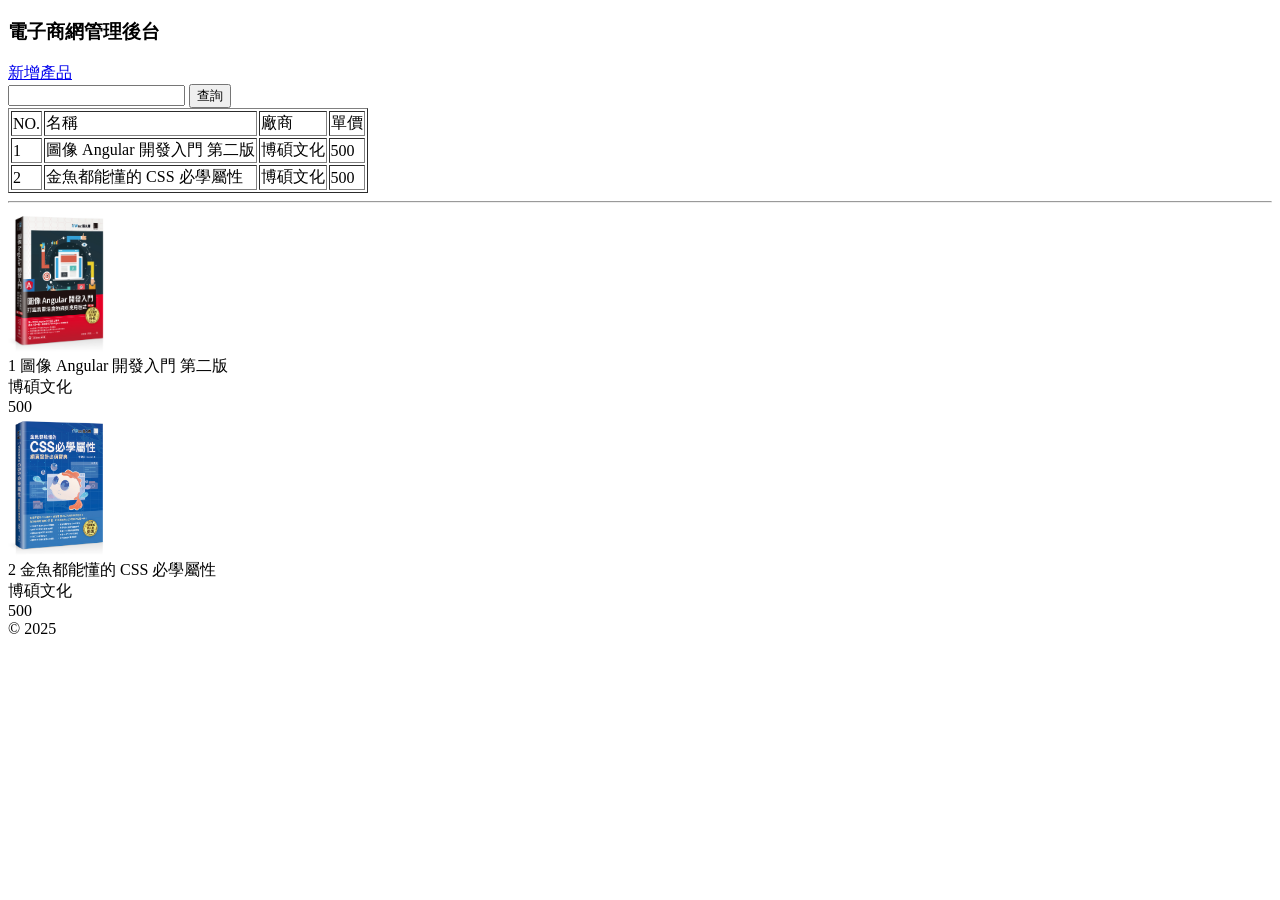
==== src/index.html @ d9f355ae "feat(css): 建利並連結 css 樣式檔案" ====
<!DOCTYPE html>
<html lang="en">
  <head>
    <meta charset="UTF-8" />
    <meta name="viewport" content="width=device-width, initial-scale=1.0" />
    <link rel="stylesheet" href="index.css" />
    <title>電子商網管理後台</title>
  </head>
  <body>
    <header>
      <h3>電子商網管理後台</h3>
    </header>
    <nav>
      <a href="./form.html">新增產品</a>
    </nav>
    <form>
      <input type="text" />
      <button type="button">查詢</button>
    </form>
    <table border="1">
      <tr>
        <td>NO.</td>
        <td>名稱</td>
        <td>廠商</td>
        <td>單價</td>
      </tr>
      <tr>
        <td>1</td>
        <td>圖像 Angular 開發入門 第二版</td>
        <td>博碩文化</td>
        <td>500</td>
      </tr>
      <tr>
        <td>2</td>
        <td>金魚都能懂的 CSS 必學屬性</td>
        <td>博碩文化</td>
        <td>500</td>
      </tr>
    </table>
    <hr />
    <section>
      <img src="./assets/images/angular.jpg" alt="" width="100" />
      <div>
        <span>1</span>
        <span>圖像 Angular 開發入門 第二版</span>
      </div>
      <div>博碩文化</div>
      <div>500</div>
    </section>
    <section>
      <img src="./assets/images/css.jpg" alt="" width="100" />
      <div>
        <span>2</span>
        <span>金魚都能懂的 CSS 必學屬性</span>
      </div>
      <div>博碩文化</div>
      <div>500</div>
    </section>
    <footer>© 2025</footer>
  </body>
</html>
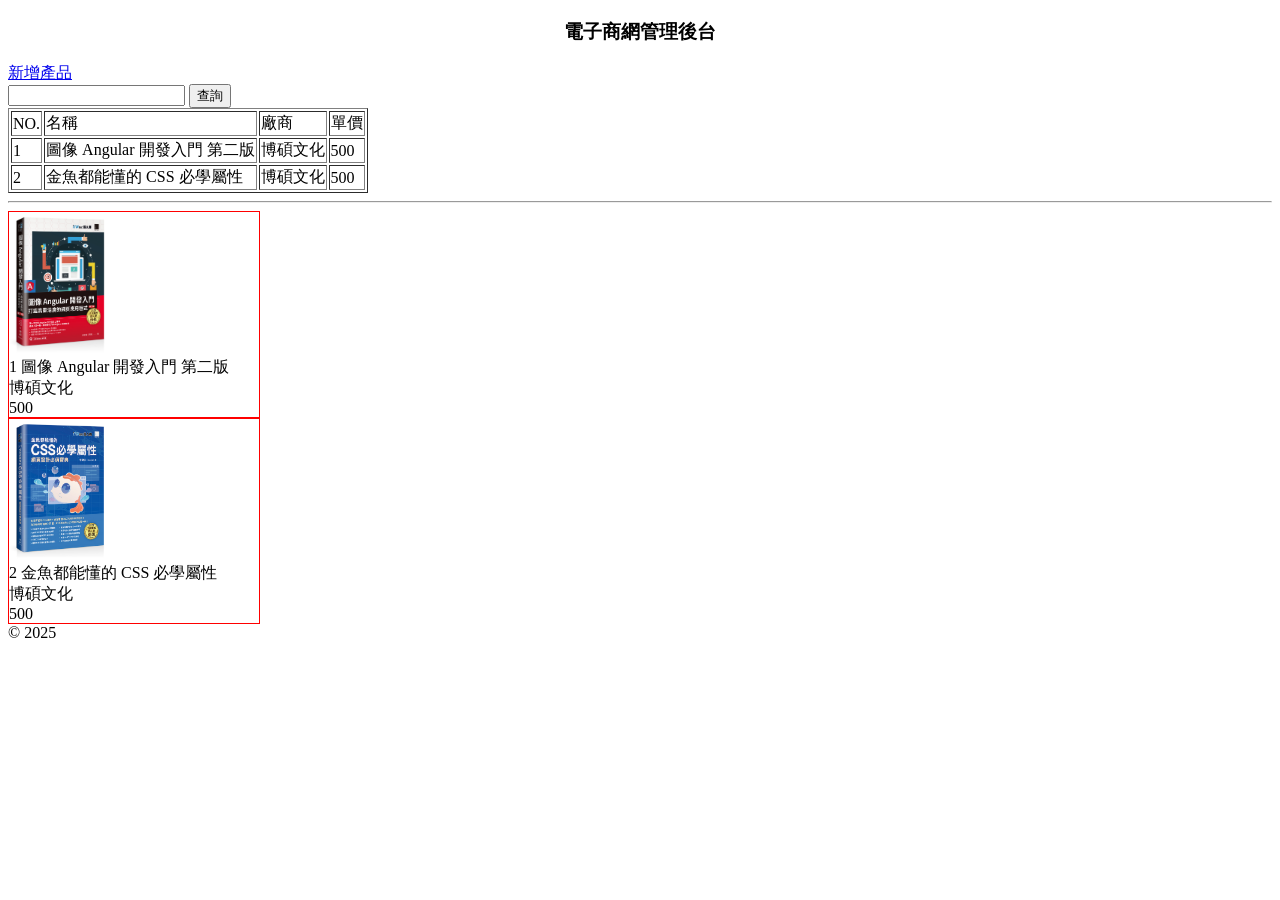
==== commit 75d10a4c: "feat(css): 設定產品卡片框線與寬度樣式" ====
--- a/src/index.html
+++ b/src/index.html
@@ -38,7 +38,7 @@
       </tr>
     </table>
     <hr />
-    <section>
+    <section class="card">
       <img src="./assets/images/angular.jpg" alt="" width="100" />
       <div>
         <span>1</span>
@@ -47,7 +47,7 @@
       <div>博碩文化</div>
       <div>500</div>
     </section>
-    <section>
+    <section class="card">
       <img src="./assets/images/css.jpg" alt="" width="100" />
       <div>
         <span>2</span>
--- a/src/index.css
+++ b/src/index.css
@@ -0,0 +1,10 @@
+header {
+  text-align: center;
+}
+
+.card {
+  border-style: solid;
+  border-color: red;
+  border-width: 1px;
+  width: 250px;
+}
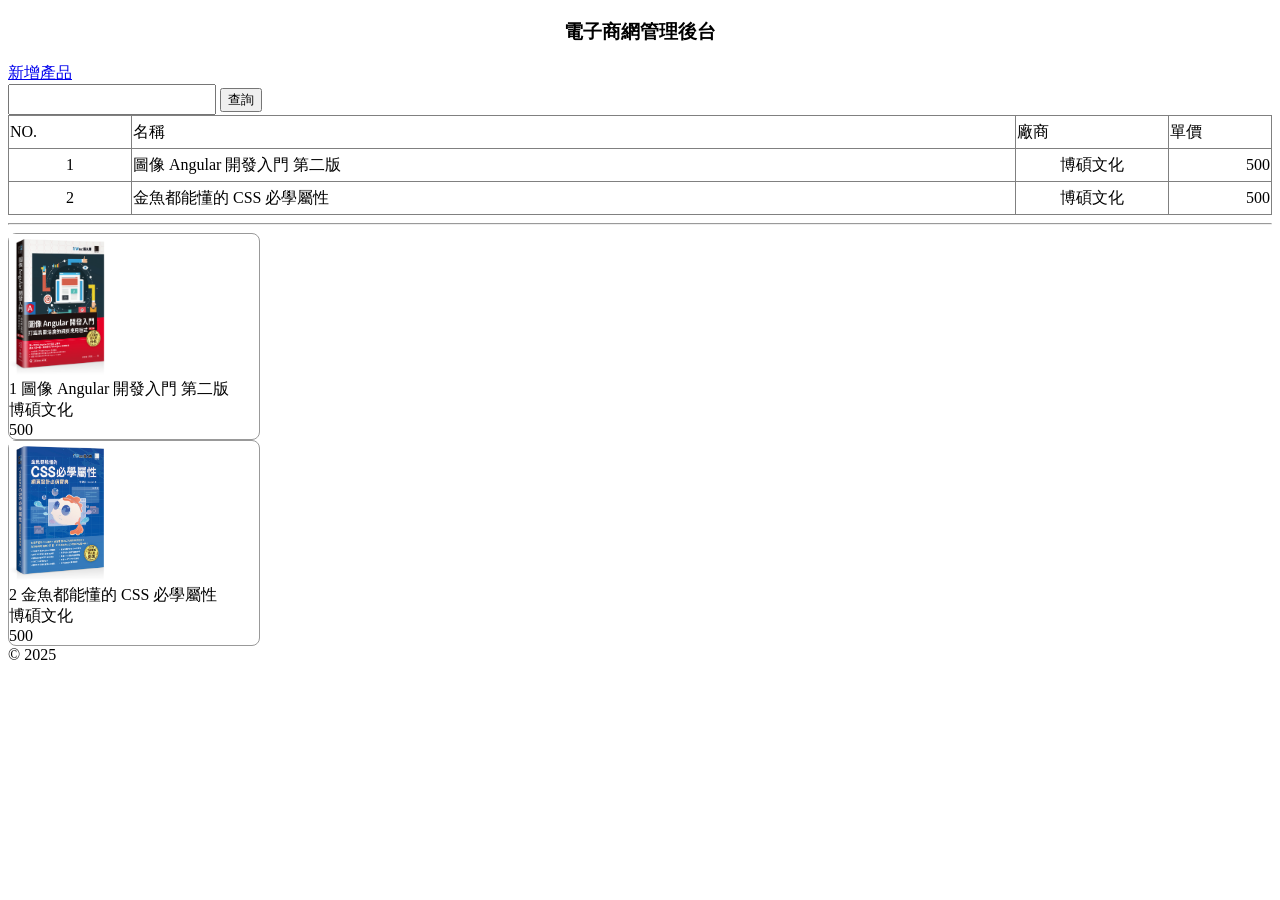
==== commit 72a9c0c6: "feat(css): 實作產品資料表格樣式設定" ====
--- a/src/index.html
+++ b/src/index.html
@@ -25,16 +25,16 @@
         <td>單價</td>
       </tr>
       <tr>
-        <td>1</td>
+        <td class="id">1</td>
         <td>圖像 Angular 開發入門 第二版</td>
-        <td>博碩文化</td>
-        <td>500</td>
+        <td class="company">博碩文化</td>
+        <td class="price">500</td>
       </tr>
       <tr>
-        <td>2</td>
+        <td class="id">2</td>
         <td>金魚都能懂的 CSS 必學屬性</td>
-        <td>博碩文化</td>
-        <td>500</td>
+        <td class="company">博碩文化</td>
+        <td class="price">500</td>
       </tr>
     </table>
     <hr />
--- a/src/index.css
+++ b/src/index.css
@@ -3,8 +3,37 @@
 }
 
 .card {
-  border-style: solid;
-  border-color: red;
-  border-width: 1px;
+  border: solid 1px #999;
+  border-radius: 8px;
   width: 250px;
 }
+
+input[type="text"] {
+  width: 200px;
+  height: 25px;
+}
+
+table {
+  border-collapse: collapse;
+  width: 100%;
+}
+
+th,
+td {
+  height: 30px;
+}
+
+td.id {
+  width: 120px;
+  text-align: center;
+}
+
+td.company {
+  width: 150px;
+  text-align: center;
+}
+
+td.price {
+  width: 100px;
+  text-align: right;
+}
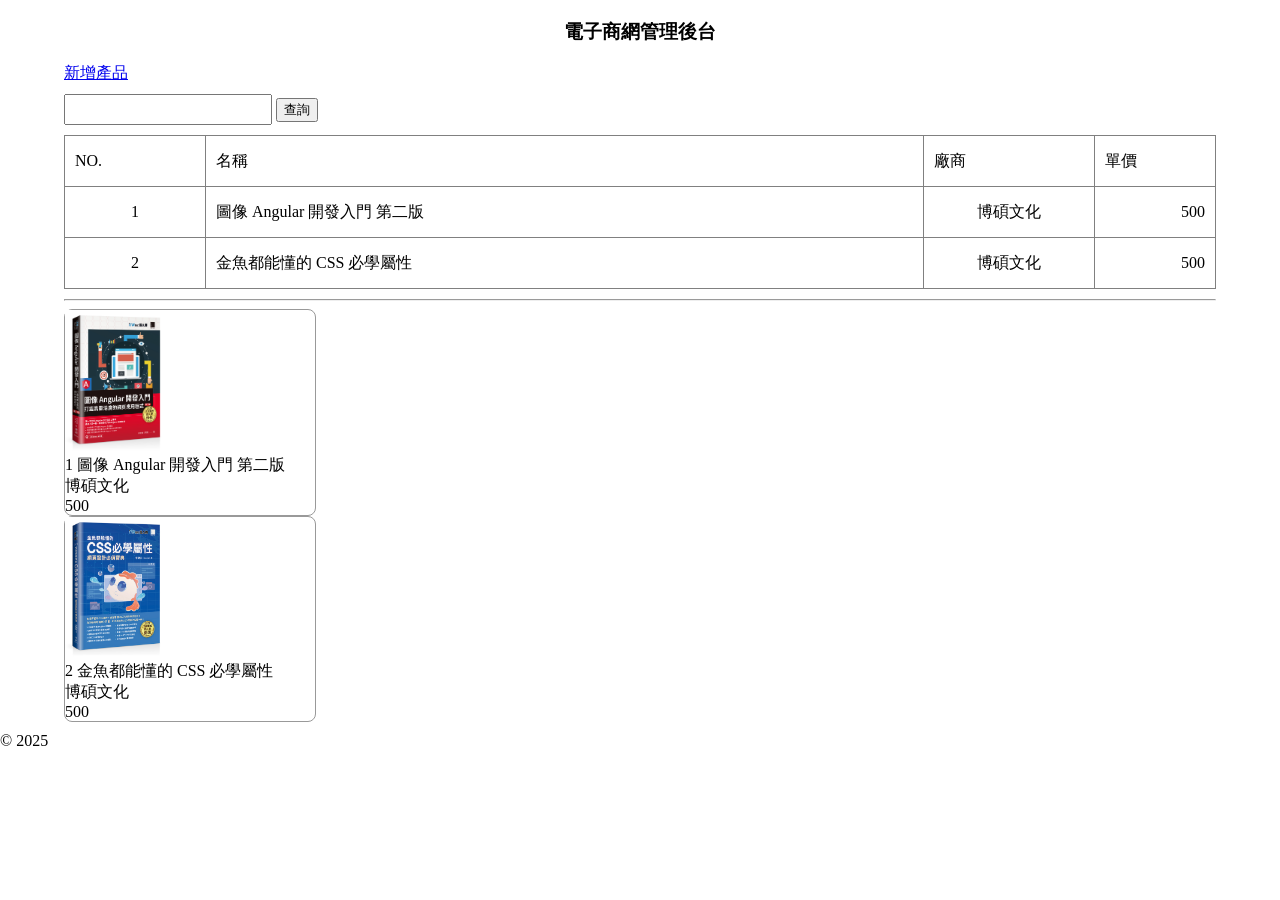
==== commit a7dab195: "feat(css): 實作產品顯示區塊置中樣式" ====
--- a/src/index.html
+++ b/src/index.html
@@ -10,51 +10,53 @@
     <header>
       <h3>電子商網管理後台</h3>
     </header>
-    <nav>
-      <a href="./form.html">新增產品</a>
-    </nav>
-    <form>
-      <input type="text" />
-      <button type="button">查詢</button>
-    </form>
-    <table border="1">
-      <tr>
-        <td>NO.</td>
-        <td>名稱</td>
-        <td>廠商</td>
-        <td>單價</td>
-      </tr>
-      <tr>
-        <td class="id">1</td>
-        <td>圖像 Angular 開發入門 第二版</td>
-        <td class="company">博碩文化</td>
-        <td class="price">500</td>
-      </tr>
-      <tr>
-        <td class="id">2</td>
-        <td>金魚都能懂的 CSS 必學屬性</td>
-        <td class="company">博碩文化</td>
-        <td class="price">500</td>
-      </tr>
-    </table>
-    <hr />
-    <section class="card">
-      <img src="./assets/images/angular.jpg" alt="" width="100" />
-      <div>
-        <span>1</span>
-        <span>圖像 Angular 開發入門 第二版</span>
-      </div>
-      <div>博碩文化</div>
-      <div>500</div>
-    </section>
-    <section class="card">
-      <img src="./assets/images/css.jpg" alt="" width="100" />
-      <div>
-        <span>2</span>
-        <span>金魚都能懂的 CSS 必學屬性</span>
-      </div>
-      <div>博碩文化</div>
-      <div>500</div>
+    <section class="body">
+      <nav>
+        <a href="./form.html">新增產品</a>
+      </nav>
+      <form>
+        <input type="text" />
+        <button type="button">查詢</button>
+      </form>
+      <table border="1">
+        <tr>
+          <td>NO.</td>
+          <td>名稱</td>
+          <td>廠商</td>
+          <td>單價</td>
+        </tr>
+        <tr>
+          <td class="id">1</td>
+          <td>圖像 Angular 開發入門 第二版</td>
+          <td class="company">博碩文化</td>
+          <td class="price">500</td>
+        </tr>
+        <tr>
+          <td class="id">2</td>
+          <td>金魚都能懂的 CSS 必學屬性</td>
+          <td class="company">博碩文化</td>
+          <td class="price">500</td>
+        </tr>
+      </table>
+      <hr />
+      <section class="card">
+        <img src="./assets/images/angular.jpg" alt="" width="100" />
+        <div>
+          <span>1</span>
+          <span>圖像 Angular 開發入門 第二版</span>
+        </div>
+        <div>博碩文化</div>
+        <div>500</div>
+      </section>
+      <section class="card">
+        <img src="./assets/images/css.jpg" alt="" width="100" />
+        <div>
+          <span>2</span>
+          <span>金魚都能懂的 CSS 必學屬性</span>
+        </div>
+        <div>博碩文化</div>
+        <div>500</div>
+      </section>
     </section>
     <footer>© 2025</footer>
   </body>
--- a/src/index.css
+++ b/src/index.css
@@ -1,5 +1,19 @@
+body {
+  margin: 0;
+  padding: 0;
+}
+
 header {
   text-align: center;
+}
+
+section.body {
+  width: 90%;
+  margin: 0px auto;
+}
+
+nav {
+  margin-bottom: 10px;
 }
 
 .card {
@@ -16,11 +30,16 @@
 table {
   border-collapse: collapse;
   width: 100%;
+  margin: 10px 0px;
 }
 
 th,
 td {
   height: 30px;
+}
+
+tr > td {
+  padding: 10px;
 }
 
 td.id {
@@ -37,3 +56,7 @@
   width: 100px;
   text-align: right;
 }
+
+footer {
+  margin-top: 10px;
+}
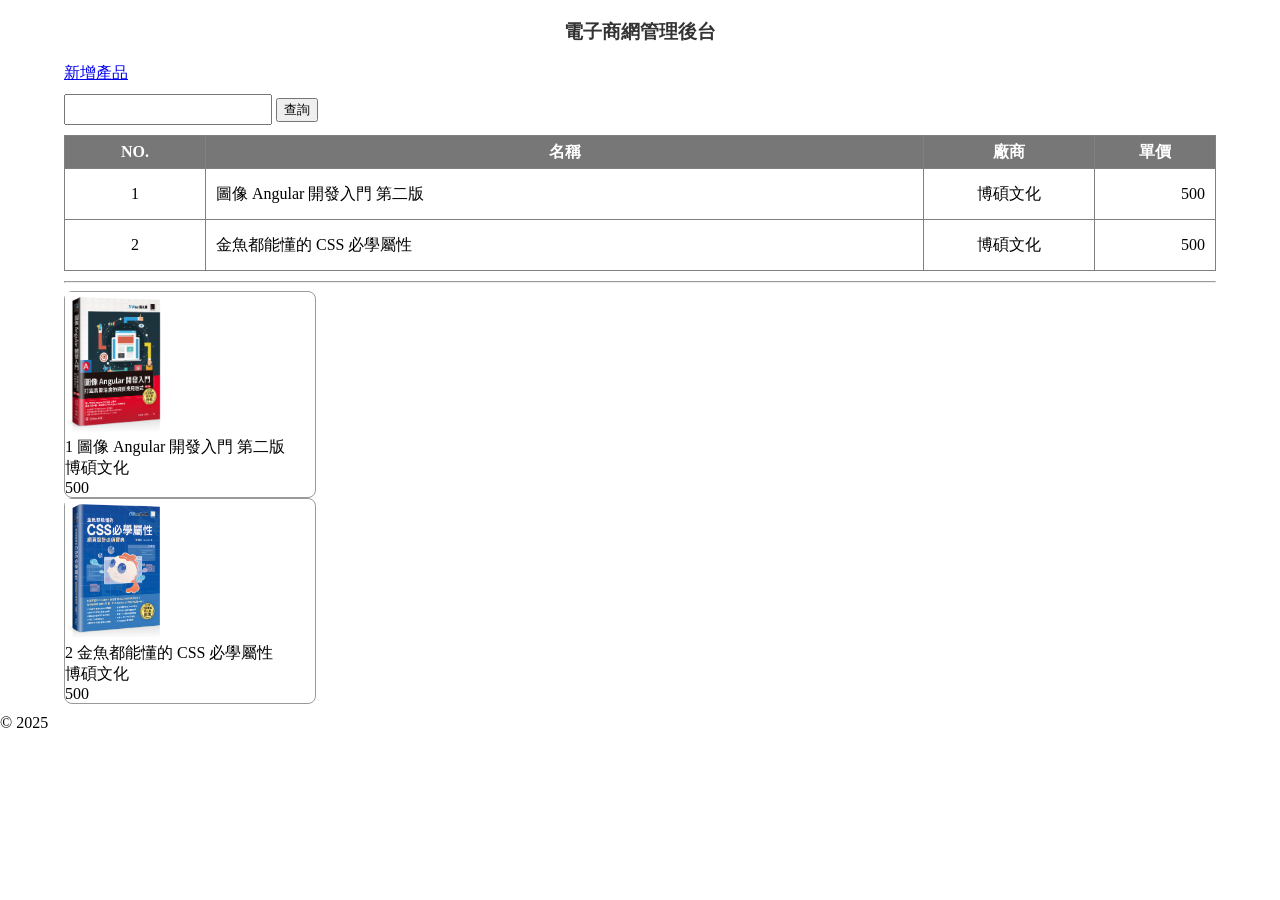
==== commit 3adc064b: "feat(css): 設定標題顏色與背景色樣式" ====
--- a/src/index.html
+++ b/src/index.html
@@ -20,10 +20,10 @@
       </form>
       <table border="1">
         <tr>
-          <td>NO.</td>
-          <td>名稱</td>
-          <td>廠商</td>
-          <td>單價</td>
+          <th>NO.</th>
+          <th>名稱</th>
+          <th>廠商</th>
+          <th>單價</th>
         </tr>
         <tr>
           <td class="id">1</td>
--- a/src/index.css
+++ b/src/index.css
@@ -5,6 +5,10 @@
 
 header {
   text-align: center;
+}
+
+h3 {
+  color: rgba(0, 0, 0, 0.8);
 }
 
 section.body {
@@ -31,6 +35,11 @@
   border-collapse: collapse;
   width: 100%;
   margin: 10px 0px;
+}
+
+table th {
+  background-color: #777;
+  color: white;
 }
 
 th,
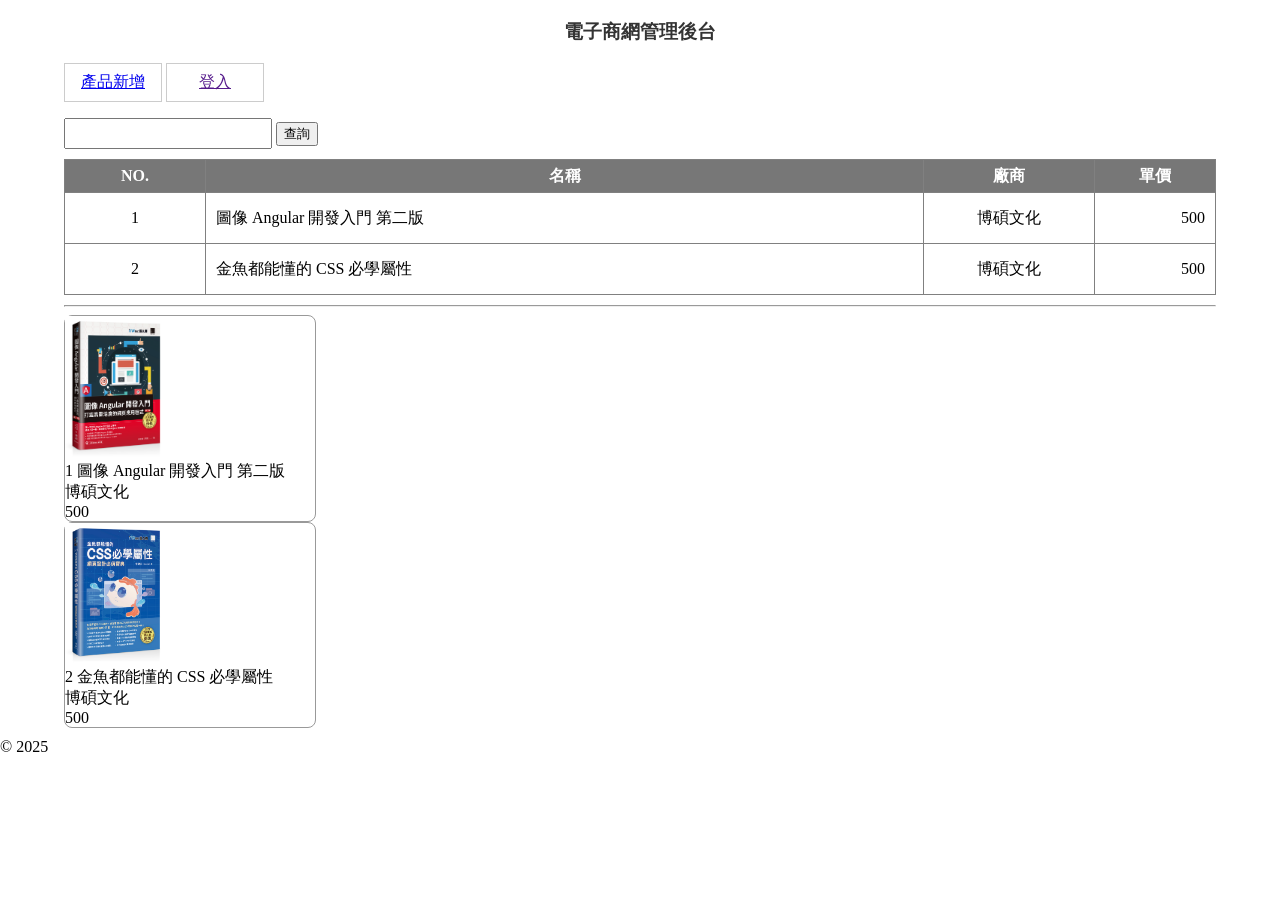
==== commit 766b5cec: "feat(css): 實作導覽列樣式" ====
--- a/src/index.html
+++ b/src/index.html
@@ -12,7 +12,14 @@
     </header>
     <section class="body">
       <nav>
-        <a href="./form.html">新增產品</a>
+        <ul>
+          <li>
+            <a href="./form.html">產品新增</a>
+          </li>
+          <li>
+            <a href="">登入</a>
+          </li>
+        </ul>
       </nav>
       <form>
         <input type="text" />
--- a/src/index.css
+++ b/src/index.css
@@ -18,6 +18,19 @@
 
 nav {
   margin-bottom: 10px;
+}
+
+ul {
+  list-style: none;
+  padding: 0;
+}
+
+ul > li {
+  display: inline-block;
+  border: 1px solid #ccc;
+  padding: 8px;
+  width: 80px;
+  text-align: center;
 }
 
 .card {
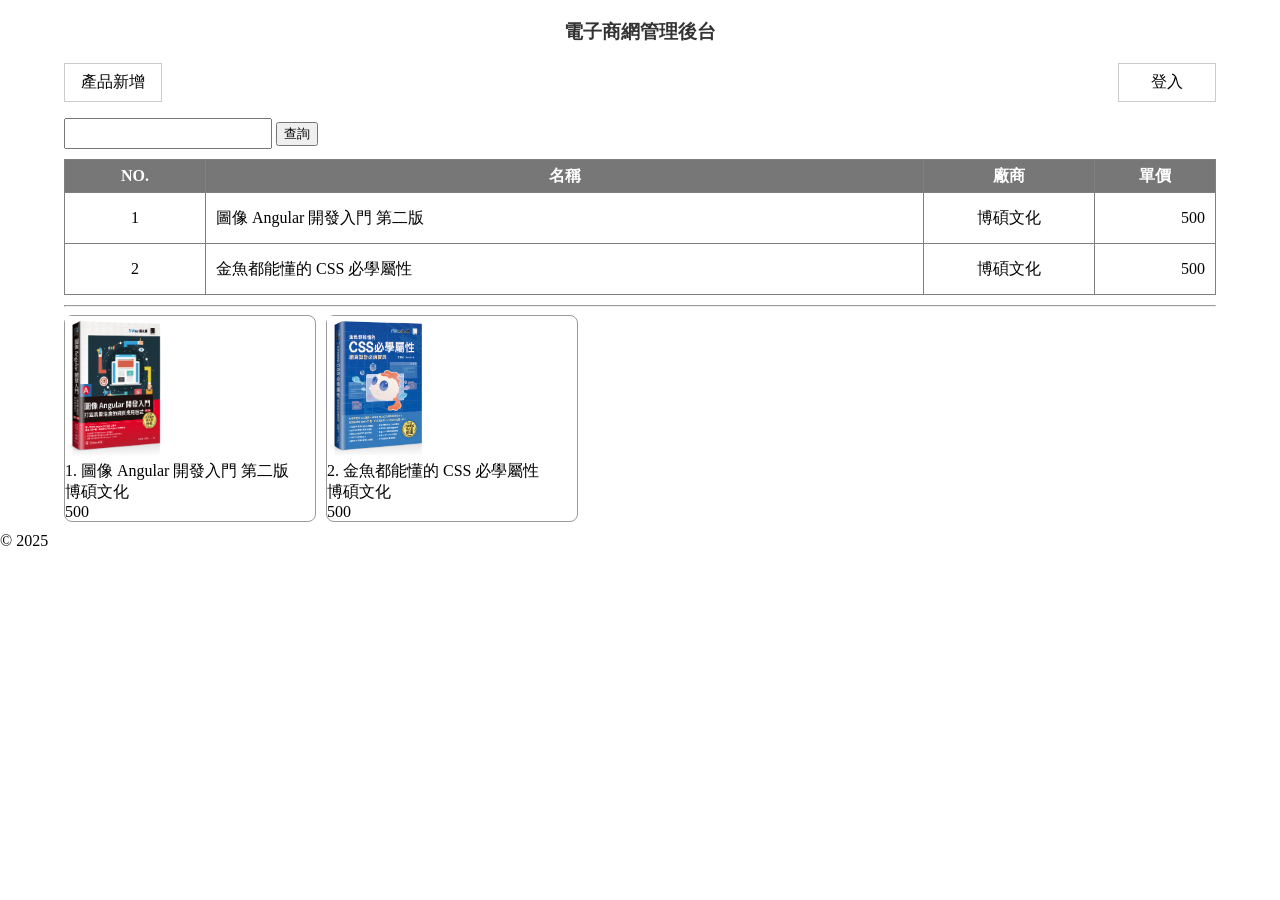
==== commit ef03ed0a: "feat(css):產品卡片清單排版實作" ====
--- a/src/index.html
+++ b/src/index.html
@@ -46,24 +46,26 @@
         </tr>
       </table>
       <hr />
-      <section class="card">
-        <img src="./assets/images/angular.jpg" alt="" width="100" />
-        <div>
-          <span>1</span>
-          <span>圖像 Angular 開發入門 第二版</span>
+      <div class="card-container">
+        <div class="card">
+          <img src="./assets/images/angular.jpg" alt="" width="100" />
+          <div>
+            <span>1.</span>
+            <span>圖像 Angular 開發入門 第二版</span>
+          </div>
+          <div>博碩文化</div>
+          <div>500</div>
         </div>
-        <div>博碩文化</div>
-        <div>500</div>
-      </section>
-      <section class="card">
-        <img src="./assets/images/css.jpg" alt="" width="100" />
-        <div>
-          <span>2</span>
-          <span>金魚都能懂的 CSS 必學屬性</span>
+        <div class="card">
+          <img src="./assets/images/css.jpg" alt="" width="100" />
+          <div>
+            <span>2.</span>
+            <span>金魚都能懂的 CSS 必學屬性</span>
+          </div>
+          <div>博碩文化</div>
+          <div>500</div>
         </div>
-        <div>博碩文化</div>
-        <div>500</div>
-      </section>
+      </div>
     </section>
     <footer>© 2025</footer>
   </body>
--- a/src/index.css
+++ b/src/index.css
@@ -23,6 +23,8 @@
 ul {
   list-style: none;
   padding: 0;
+  display: flex;
+  justify-content: space-between;
 }
 
 ul > li {
@@ -33,10 +35,12 @@
   text-align: center;
 }
 
-.card {
-  border: solid 1px #999;
-  border-radius: 8px;
-  width: 250px;
+a,
+a:active,
+a:hover,
+a:focus {
+  color: black;
+  text-decoration: none;
 }
 
 input[type="text"] {
@@ -64,6 +68,10 @@
   padding: 10px;
 }
 
+tr:hover {
+  background-color: yellow;
+}
+
 td.id {
   width: 120px;
   text-align: center;
@@ -79,6 +87,19 @@
   text-align: right;
 }
 
+.card {
+  border: solid 1px #999;
+  border-radius: 8px;
+  width: 250px;
+}
+
+.card-container {
+  display: flex;
+  flex-direction: row;
+  flex-wrap: wrap;
+  gap: 10px;
+}
+
 footer {
   margin-top: 10px;
 }
